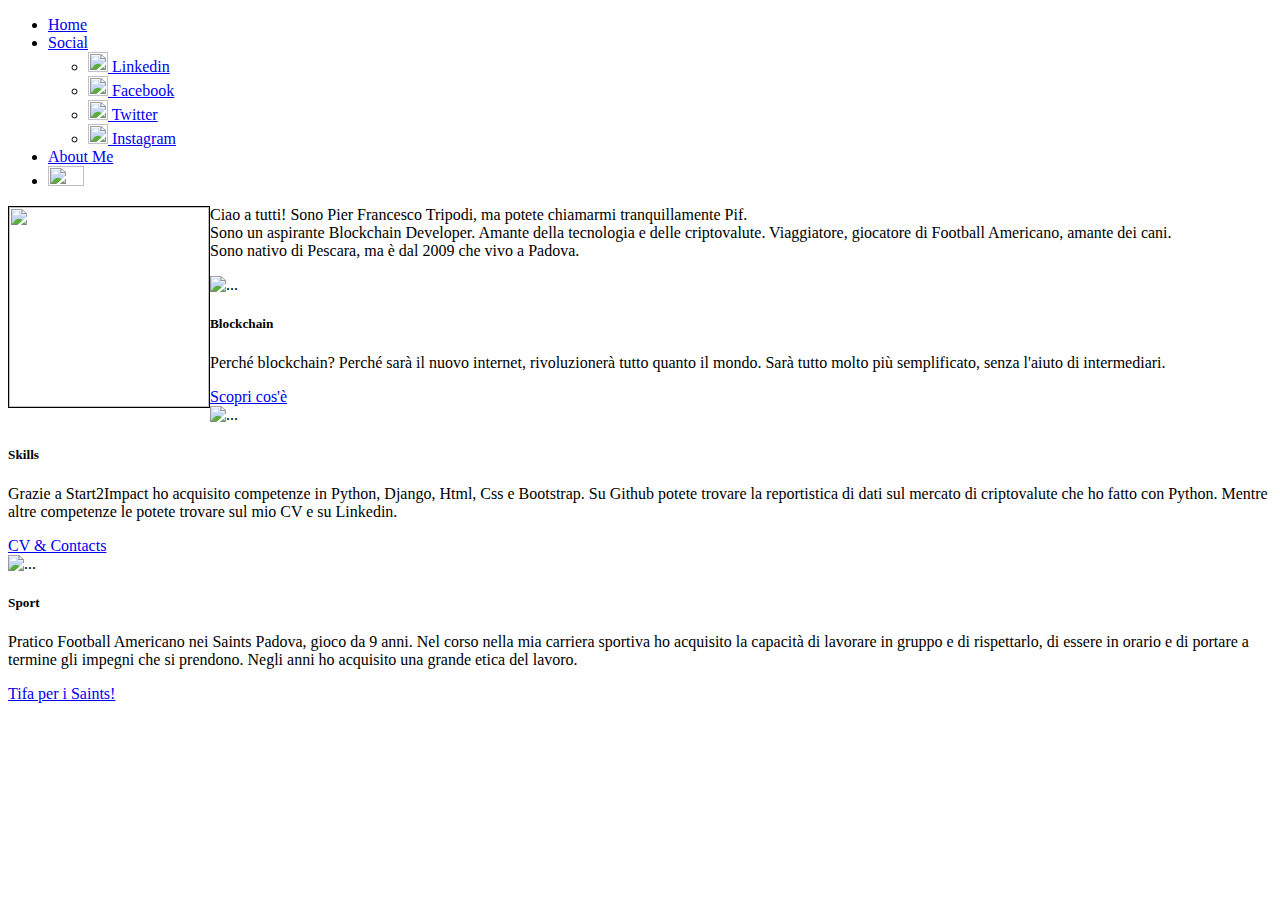
==== aboutme/index.html @ 4a9d157e "Pulizia directory" ====
<!doctype html>
<html lang="it">
  <head>
    <meta charset="utf-8">
    <meta name="viewport" content="width=device-width, initial-scale=1">
    <link href="https://cdn.jsdelivr.net/npm/bootstrap@5.1.3/dist/css/bootstrap.min.css" rel="stylesheet" integrity="sha384-1BmE4kWBq78iYhFldvKuhfTAU6auU8tT94WrHftjDbrCEXSU1oBoqyl2QvZ6jIW3" crossorigin="anonymous">
    <title>Pier Francesco Tripodi - About Me</title>
    <link rel="stylesheet" href="/assets/css/master.css" type="text/css">
  </head>

  <body class="sfondo2">
    <ul class="nav nav-tabs navbar-dark bg-dark">
        <li class="nav-item">
            <a class="nav-link link-light" href="/index.html">Home</a>
          </li>
      <li class="nav-item dropdown">
        <a class="nav-link link-light dropdown-toggle" data-bs-toggle="dropdown" href="#" role="button" aria-expanded="false">Social</a>
        <ul class="dropdown-menu grigio">
          <li><a class="dropdown-item" href="https://www.linkedin.com/in/pier-francesco-tripodi-073539223/"><img src="/assets/img/linkedin-logo.png" alt="" width="20" height="20" class="d-inline-block align-text-top"> Linkedin</a></li>
          <li><a class="dropdown-item" href="https://www.facebook.com/pierfrancesco.tripodi.3"><img src="/assets/img/facebook-logo.png" alt="" width="20" height="20" class="d-inline-block align-text-top"> Facebook</a></li>
          <li><a class="dropdown-item" href="https://twitter.com/PifBuongiorno"><img src="/assets/img/twitter-logo.png" alt="" width="20" height="20" class="d-inline-block align-text-top"> Twitter</a></li>
          <li><a class="dropdown-item" href="https://www.instagram.com/pifbuongiorno/"><img src="/assets/img/instagram-logo.jpeg" alt="" width="20" height="20" class="d-inline-block align-text-top"> Instagram</a></li>
        </ul>
      </li>
      <li class="nav-item">
        <a class="nav-link link-light" href="/aboutme/index.html">About Me</a>
      </li>
      <li class="nav-item">
        <a class="nav-link" href="https://github.com/Cozza50"><img src="/assets/img/github-logo.png" alt="" width="36" height="20" class="d-inline-block align-text-top"></a
      </li>
    </ul>

    <p class="text-center mybox bianco fs-5"><img src="/assets/img/foto-profilo.jpg" width="200" height="200" border="1" align="left"> Ciao a tutti! Sono Pier Francesco Tripodi, ma potete chiamarmi tranquillamente Pif. 
        <br> Sono un aspirante Blockchain Developer. Amante della tecnologia e delle criptovalute. Viaggiatore, giocatore di Football Americano, amante dei cani. 
        <br> Sono nativo di Pescara, ma è dal 2009 che vivo a Padova.
    </p>



    <div class="card-group my-5">
        <div class="card">
          <img src="/assets/img/cards-blockchain.jpeg" class="card-img-top" alt="...">
          <div class="card-body">
            <h5 class="card-title">Blockchain</h5>
            <p class="card-text">Perché blockchain? Perché sarà il nuovo internet, rivoluzionerà tutto quanto il mondo. Sarà tutto molto più semplificato, senza l'aiuto di intermediari.</p>
            <a class="btn btn-outline-info btn-sm" href="https://www.youtube.com/watch?v=SSo_EIwHSd4"> Scopri cos'è</a>
          </div>
        </div>
        <div class="card">
          <img src="/assets/img/cards-skills.jpeg" class="card-img-top" alt="...">
          <div class="card-body">
            <h5 class="card-title">Skills</h5>
            <p class="card-text">Grazie a Start2Impact ho acquisito competenze in Python, Django, Html, Css e Bootstrap. Su Github potete trovare la reportistica di dati sul mercato di criptovalute che ho fatto con Python. Mentre altre competenze le potete trovare sul mio CV e su Linkedin.</p>
            <a class="btn btn-outline-info btn-sm" href="/assets/cv/Pier Francesco Tripodi CV.pdf">CV & Contacts</a>
          </div>
        </div>
        <div class="card">
          <img src="/assets/img/football.JPG" class="card-img-top" alt="...">
          <div class="card-body">
            <h5 class="card-title">Sport</h5>
            <p class="card-text">Pratico Football Americano nei Saints Padova, gioco da 9 anni. Nel corso nella mia carriera sportiva ho acquisito la capacità di lavorare in gruppo e di rispettarlo, di essere in orario e di portare a termine gli impegni che si prendono. Negli anni ho acquisito una grande etica del lavoro.</p>
            <a class="btn btn-outline-info btn-sm" href="https://www.instagram.com/saints_padova/"> Tifa per i Saints!</a>
          </div>
        </div>
      </div>

    <script src="https://cdn.jsdelivr.net/npm/bootstrap@5.1.3/dist/js/bootstrap.bundle.min.js" integrity="sha384-ka7Sk0Gln4gmtz2MlQnikT1wXgYsOg+OMhuP+IlRH9sENBO0LRn5q+8nbTov4+1p" crossorigin="anonymous"></script>
  </body>
</html>
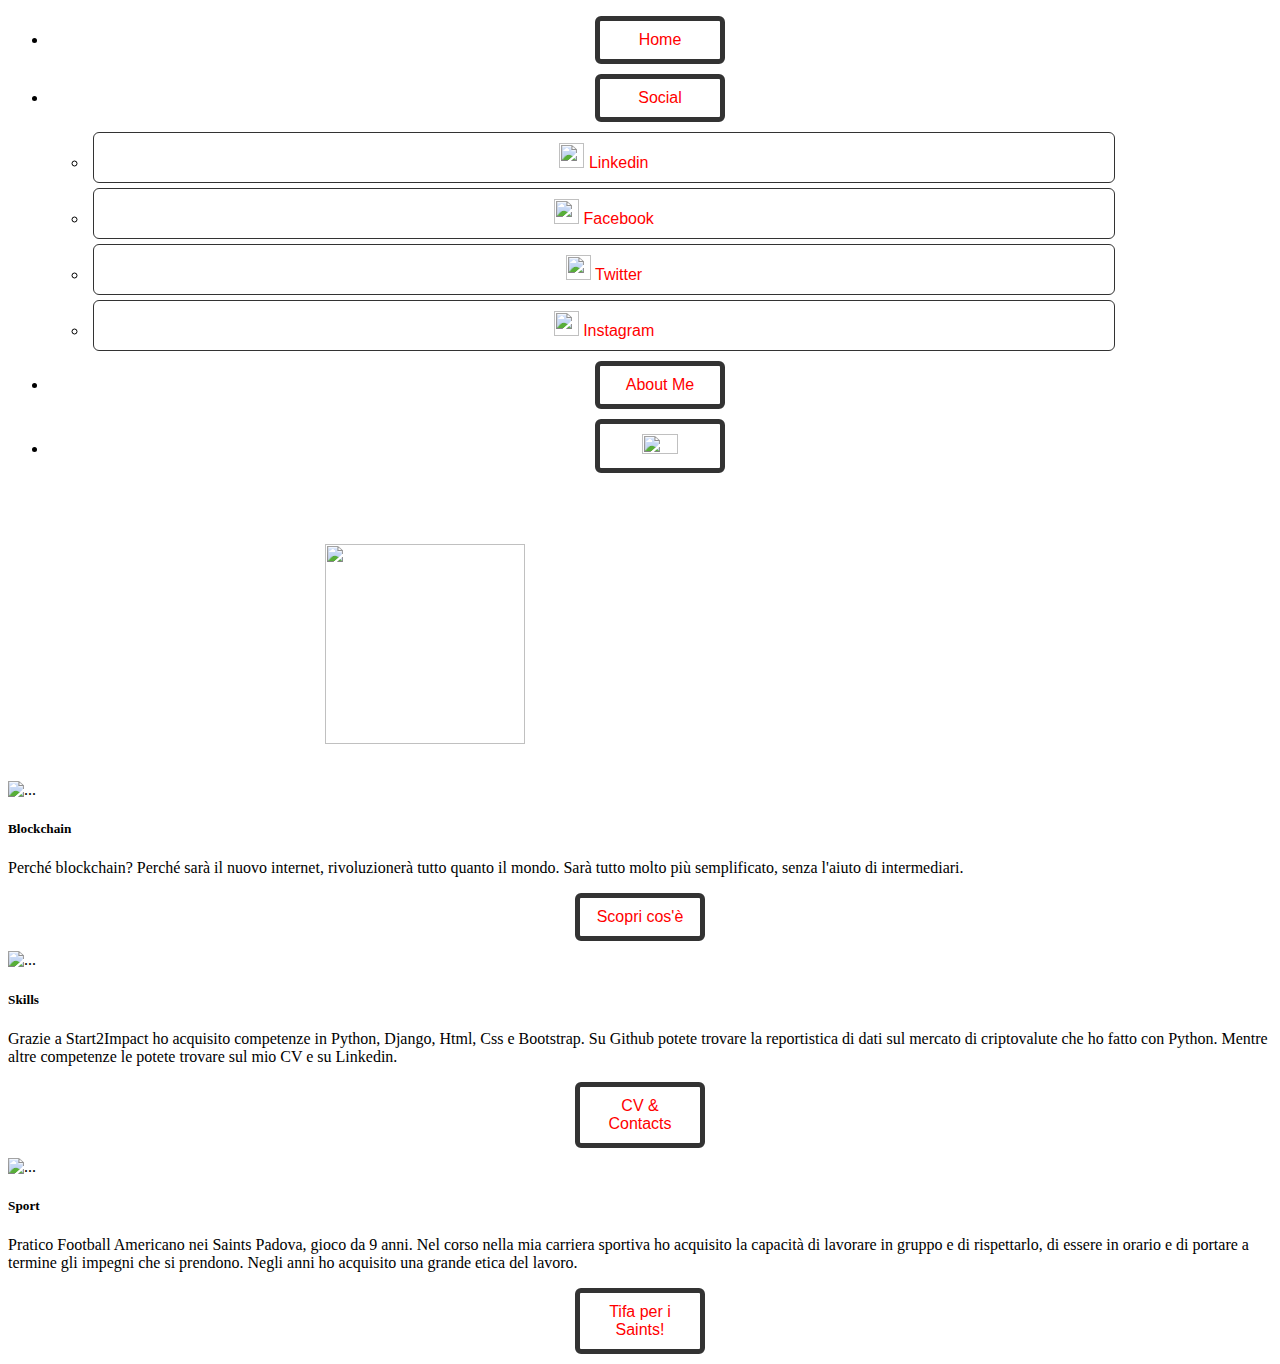
==== commit 603d4237: "Animazione Bottoni" ====
--- a/aboutme/index.html
+++ b/aboutme/index.html
@@ -9,41 +9,42 @@
   </head>
 
   <body class="sfondo2">
-    <ul class="nav nav-tabs navbar-dark bg-dark">
-        <li class="nav-item">
-            <a class="nav-link link-light" href="/index.html">Home</a>
-          </li>
+    <ul class="nav nav-tabs">
+      <li class="nav-item">
+        <a class="nav-link link-light btn" href="/index.html">Home</a>
+      </li>
       <li class="nav-item dropdown">
-        <a class="nav-link link-light dropdown-toggle" data-bs-toggle="dropdown" href="#" role="button" aria-expanded="false">Social</a>
+        <a class="nav-link link-light dropdown-toggle btn" data-bs-toggle="dropdown" href="#" role="button" aria-expanded="false">Social</a>
         <ul class="dropdown-menu grigio">
-          <li><a class="dropdown-item" href="https://www.linkedin.com/in/pier-francesco-tripodi-073539223/"><img src="/assets/img/linkedin-logo.png" alt="" width="20" height="20" class="d-inline-block align-text-top"> Linkedin</a></li>
-          <li><a class="dropdown-item" href="https://www.facebook.com/pierfrancesco.tripodi.3"><img src="/assets/img/facebook-logo.png" alt="" width="20" height="20" class="d-inline-block align-text-top"> Facebook</a></li>
-          <li><a class="dropdown-item" href="https://twitter.com/PifBuongiorno"><img src="/assets/img/twitter-logo.png" alt="" width="20" height="20" class="d-inline-block align-text-top"> Twitter</a></li>
-          <li><a class="dropdown-item" href="https://www.instagram.com/pifbuongiorno/"><img src="/assets/img/instagram-logo.jpeg" alt="" width="20" height="20" class="d-inline-block align-text-top"> Instagram</a></li>
+          <li><a class="dropdown-item social" href="https://www.linkedin.com/in/pier-francesco-tripodi-073539223/"><img src="/assets/img/linkedin-logo.png" alt="" width="25" height="25" class="d-inline-block align-text-top"> Linkedin</a></li>
+          <li><a class="dropdown-item social" href="https://www.facebook.com/pierfrancesco.tripodi.3"><img src="/assets/img/facebook-logo.png" alt="" width="25" height="25" class="d-inline-block align-text-top"> Facebook</a></li>
+          <li><a class="dropdown-item social" href="https://twitter.com/PifBuongiorno"><img src="/assets/img/twitter-logo.png" alt="" width="25" height="25" class="d-inline-block align-text-top">  Twitter</a></li>
+          <li><a class="dropdown-item social" href="https://www.instagram.com/pifbuongiorno/"><img src="/assets/img/instagram-logo.jpeg" alt="" width="25" height="25" class="d-inline-block align-text-top"> Instagram</a></li>
         </ul>
       </li>
       <li class="nav-item">
-        <a class="nav-link link-light" href="/aboutme/index.html">About Me</a>
+        <a class="nav-link link-light btn" href="/aboutme/index.html">About Me</a>
       </li>
       <li class="nav-item">
-        <a class="nav-link" href="https://github.com/Cozza50"><img src="/assets/img/github-logo.png" alt="" width="36" height="20" class="d-inline-block align-text-top"></a
+        <a class="nav-link btn2" href="https://github.com/Cozza50"><img src="/assets/img/github-logo.png" alt="" width="36" height="20" class="d-inline-block align-text-top"></a
       </li>
     </ul>
 
     <p class="text-center mybox bianco fs-5"><img src="/assets/img/foto-profilo.jpg" width="200" height="200" border="1" align="left"> Ciao a tutti! Sono Pier Francesco Tripodi, ma potete chiamarmi tranquillamente Pif. 
-        <br> Sono un aspirante Blockchain Developer. Amante della tecnologia e delle criptovalute. Viaggiatore, giocatore di Football Americano, amante dei cani. 
+        <br> Sono un aspirante Blockchain Developer. 
+        <br> Amante della tecnologia e delle criptovalute. Viaggiatore, giocatore di Football Americano, amante dei cani. 
         <br> Sono nativo di Pescara, ma è dal 2009 che vivo a Padova.
     </p>
 
 
 
-    <div class="card-group my-5">
+    <div class="card-group my-2 container">
         <div class="card">
           <img src="/assets/img/cards-blockchain.jpeg" class="card-img-top" alt="...">
           <div class="card-body">
             <h5 class="card-title">Blockchain</h5>
             <p class="card-text">Perché blockchain? Perché sarà il nuovo internet, rivoluzionerà tutto quanto il mondo. Sarà tutto molto più semplificato, senza l'aiuto di intermediari.</p>
-            <a class="btn btn-outline-info btn-sm" href="https://www.youtube.com/watch?v=SSo_EIwHSd4"> Scopri cos'è</a>
+            <a class="btn btn-sm" href="https://www.youtube.com/watch?v=SSo_EIwHSd4"> Scopri cos'è</a>
           </div>
         </div>
         <div class="card">
@@ -51,7 +52,7 @@
           <div class="card-body">
             <h5 class="card-title">Skills</h5>
             <p class="card-text">Grazie a Start2Impact ho acquisito competenze in Python, Django, Html, Css e Bootstrap. Su Github potete trovare la reportistica di dati sul mercato di criptovalute che ho fatto con Python. Mentre altre competenze le potete trovare sul mio CV e su Linkedin.</p>
-            <a class="btn btn-outline-info btn-sm" href="/assets/cv/Pier Francesco Tripodi CV.pdf">CV & Contacts</a>
+            <a class="btn btn-sm" href="/assets/cv/Pier Francesco Tripodi CV.pdf">CV & Contacts</a>
           </div>
         </div>
         <div class="card">
@@ -59,7 +60,7 @@
           <div class="card-body">
             <h5 class="card-title">Sport</h5>
             <p class="card-text">Pratico Football Americano nei Saints Padova, gioco da 9 anni. Nel corso nella mia carriera sportiva ho acquisito la capacità di lavorare in gruppo e di rispettarlo, di essere in orario e di portare a termine gli impegni che si prendono. Negli anni ho acquisito una grande etica del lavoro.</p>
-            <a class="btn btn-outline-info btn-sm" href="https://www.instagram.com/saints_padova/"> Tifa per i Saints!</a>
+            <a class="btn btn-sm" href="https://www.instagram.com/saints_padova/"> Tifa per i Saints!</a>
           </div>
         </div>
       </div>
--- a/assets/css/master.css
+++ b/assets/css/master.css
@@ -0,0 +1,117 @@
+.sfondo{
+    background: url(/assets/img/Sfondo.jpeg) no-repeat center center fixed;
+    -moz-background-size: cover;
+    -webkit-background-size: cover;
+    -o-background-size: cover;
+    background-size: cover;   
+}
+
+.sfondo2{
+    background: url(/assets/img/sfondo-2.jpeg) no-repeat center center fixed;
+    -moz-background-size: cover;
+    -webkit-background-size: cover;
+    -o-background-size: cover;
+    background-size: cover; 
+}
+
+.centrato{
+    display: block;
+    max-width: 500px;
+    margin: 0 auto;
+    height: 300px;
+    position: relative;
+    transform-style: preserve-3d;
+
+}
+
+.testo{
+    margin-top: auto;
+    color: white;
+    text-align: center;
+    position: relative;
+    top: 50%;
+    transform:translateY(-50%);
+}
+
+.grigio{
+    background-color:#ff000000;
+}
+
+.bianco{
+    color: white;
+}
+
+.mybox{
+    border: 10px solid #ff000000;
+    width: 50%;
+    margin: auto;
+    margin-top: 50px;
+    margin-bottom: 50px;
+    padding-bottom: 70px;
+    padding-top: 10px;
+
+}
+
+/* Animazione bottoni */
+.btn{
+    background-color: #fff;
+    border: 5px solid #333;
+    border-radius: 6px;
+    color: rgb(255, 0, 0);
+    display: block;
+    font-family: sans-serif;
+    margin: 10px auto;
+    max-width: 100px;
+    padding: 10px;
+    text-align: center;
+    text-decoration: none;
+  
+    transition: all .6s;
+  }
+  
+  .btn:hover{
+    background-color: rgb(255, 0, 0);
+    color: #fff;
+  }
+
+  .btn2{
+    background-color: #fff;
+    border: 5px solid #333;
+    border-radius: 6px;
+    color: #333;
+    display: block;
+    font-family: sans-serif;
+    margin: 10px auto;
+    max-width: 100px;
+    padding: 10px;
+    text-align: center;
+    text-decoration: none;
+  
+    transition: all .6s;
+  }
+  
+  .btn2:hover{
+    background-color: rgb(255, 0, 0);
+    color: #fff;
+  }
+
+  .social{
+    background-color: rgb(255, 255, 255);
+    border: 1px solid #333;
+    border-radius: 6px;
+    color: rgb(255, 0, 0);
+    display: block;
+    font-family: sans-serif;
+    margin: 5px;
+    max-width: 1000px;
+    padding: 10px;
+    text-align: center;
+    text-decoration: none;
+  
+    transition: all .6s;
+  }
+  
+  .social:hover{
+    background-color: rgb(255, 0, 0);
+    color: rgb(255, 255, 255);
+  }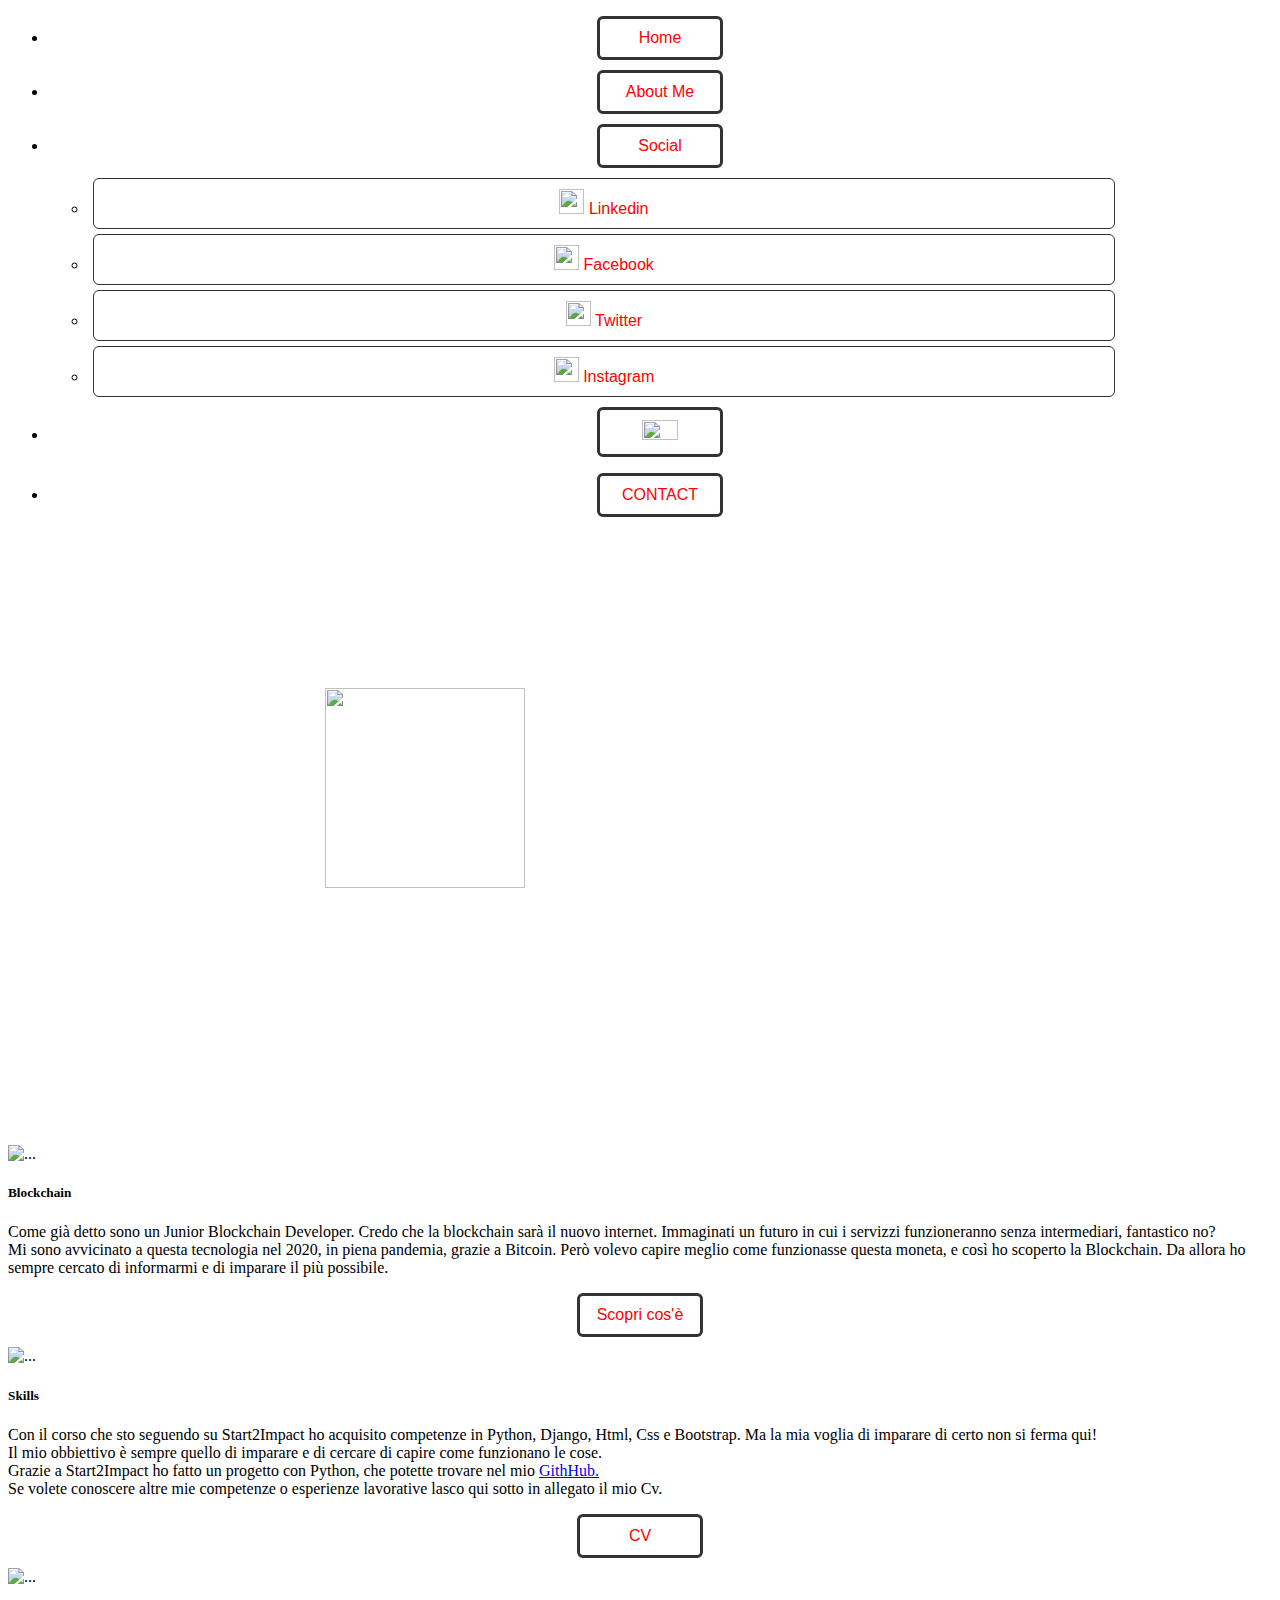
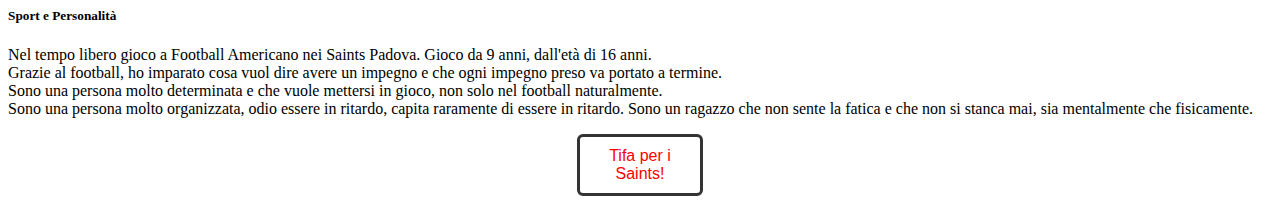
==== commit a288f6a8: "Sistemazione" ====
--- a/aboutme/index.html
+++ b/aboutme/index.html
@@ -6,33 +6,50 @@
     <link href="https://cdn.jsdelivr.net/npm/bootstrap@5.1.3/dist/css/bootstrap.min.css" rel="stylesheet" integrity="sha384-1BmE4kWBq78iYhFldvKuhfTAU6auU8tT94WrHftjDbrCEXSU1oBoqyl2QvZ6jIW3" crossorigin="anonymous">
     <title>Pier Francesco Tripodi - About Me</title>
     <link rel="stylesheet" href="/assets/css/master.css" type="text/css">
+    <link rel="shortcut icon" type="image/jpg" href="/assets/img/favicon.png"/>
   </head>
 
   <body class="sfondo2">
-    <ul class="nav nav-tabs">
-      <li class="nav-item">
-        <a class="nav-link link-light btn" href="/index.html">Home</a>
-      </li>
-      <li class="nav-item dropdown">
-        <a class="nav-link link-light dropdown-toggle btn" data-bs-toggle="dropdown" href="#" role="button" aria-expanded="false">Social</a>
-        <ul class="dropdown-menu grigio">
-          <li><a class="dropdown-item social" href="https://www.linkedin.com/in/pier-francesco-tripodi-073539223/"><img src="/assets/img/linkedin-logo.png" alt="" width="25" height="25" class="d-inline-block align-text-top"> Linkedin</a></li>
-          <li><a class="dropdown-item social" href="https://www.facebook.com/pierfrancesco.tripodi.3"><img src="/assets/img/facebook-logo.png" alt="" width="25" height="25" class="d-inline-block align-text-top"> Facebook</a></li>
-          <li><a class="dropdown-item social" href="https://twitter.com/PifBuongiorno"><img src="/assets/img/twitter-logo.png" alt="" width="25" height="25" class="d-inline-block align-text-top">  Twitter</a></li>
-          <li><a class="dropdown-item social" href="https://www.instagram.com/pifbuongiorno/"><img src="/assets/img/instagram-logo.jpeg" alt="" width="25" height="25" class="d-inline-block align-text-top"> Instagram</a></li>
-        </ul>
-      </li>
-      <li class="nav-item">
-        <a class="nav-link link-light btn" href="/aboutme/index.html">About Me</a>
-      </li>
-      <li class="nav-item">
-        <a class="nav-link btn2" href="https://github.com/Cozza50"><img src="/assets/img/github-logo.png" alt="" width="36" height="20" class="d-inline-block align-text-top"></a
-      </li>
-    </ul>
+    <nav class="navbar navbar-expand-lg navbar-light bg-dark fixed-top">
+      <div class="container-fluid">
+        <div class="collapse navbar-collapse" id="navbarSupportedContent">
+          <ul class="navbar-nav me-auto mb-2 mb-lg-0">
+            <li class="nav-item">
+              <a class="nav-link-danger active bottone" aria-current="page" href="/index.html">Home</a>
+            </li>
+            <li class="nav-item">
+              <a class="nav-link-danger active bottone" aria-current="page" href="/aboutme/index.html">About Me</a>
+            </li>
+            <li class="nav-item dropdown">
+              <a class="nav-link-danger dropdown-toggle bottone" href="#" id="navbarDropdown" role="button" data-bs-toggle="dropdown" aria-expanded="false">
+                Social
+              </a>
+              <ul class="dropdown-menu grigio">
+                <li><a class="dropdown-item social" href="https://www.linkedin.com/in/pier-francesco-tripodi-073539223/"><img src="/assets/img/linkedin-logo.png" alt="" width="25" height="25" class="d-inline-block align-text-top"> Linkedin</a></li>
+                <li><a class="dropdown-item social" href="https://www.facebook.com/pierfrancesco.tripodi.3"><img src="/assets/img/facebook-logo.png" alt="" width="25" height="25" class="d-inline-block align-text-top"> Facebook</a></li>
+                <li><a class="dropdown-item social" href="https://twitter.com/PifBuongiorno"><img src="/assets/img/twitter-logo.png" alt="" width="25" height="25" class="d-inline-block align-text-top">  Twitter</a></li>
+                <li><a class="dropdown-item social" href="https://www.instagram.com/pifbuongiorno/"><img src="/assets/img/instagram-logo.jpeg" alt="" width="25" height="25" class="d-inline-block align-text-top"> Instagram</a></li>
+              </ul>
+            </li>
+            <li class="nav-item">
+              <a class="nav-link-danger btn2" href="https://github.com/Cozza50"><img src="/assets/img/github-logo.png" alt="" width="36" height="20" class="d-inline-block align-text-top"></a>
+            </li>
+          </ul>
+          <ul>
+            <li class="nav-item">
+              <a class="nav-link-danger active bottone" aria-current="page" href="/contact/index.html">CONTACT</a>
+          </ul>
+        </div>
+      </div>
+    </nav>
 
-    <p class="text-center mybox bianco fs-5"><img src="/assets/img/foto-profilo.jpg" width="200" height="200" border="1" align="left"> Ciao a tutti! Sono Pier Francesco Tripodi, ma potete chiamarmi tranquillamente Pif. 
-        <br> Sono un aspirante Blockchain Developer. 
-        <br> Amante della tecnologia e delle criptovalute. Viaggiatore, giocatore di Football Americano, amante dei cani. 
+
+    <p class="text-center mybox bianco fs-5"><img src="/assets/img/foto-profilo.jpg" width="200" height="200" border="1" align="top"> <br> 
+        <br> Hello everyone!
+        <br> Mi chiamo Pier Francesco, ma potete chiamarmi Pif.  
+        <br> Sono un aspirante Blockchain Developer, studente presso Start2Impact.
+        <br> Amante della tecnologia e delle criptovalute.
+        <br> Mi piace viaggiare, stare all'aria aperta e praticare sport. 
         <br> Sono nativo di Pescara, ma è dal 2009 che vivo a Padova.
     </p>
 
@@ -43,24 +60,35 @@
           <img src="/assets/img/cards-blockchain.jpeg" class="card-img-top" alt="...">
           <div class="card-body">
             <h5 class="card-title">Blockchain</h5>
-            <p class="card-text">Perché blockchain? Perché sarà il nuovo internet, rivoluzionerà tutto quanto il mondo. Sarà tutto molto più semplificato, senza l'aiuto di intermediari.</p>
-            <a class="btn btn-sm" href="https://www.youtube.com/watch?v=SSo_EIwHSd4"> Scopri cos'è</a>
+            <p class="card-text">Come già detto sono un Junior Blockchain Developer. Credo che la blockchain sarà il nuovo internet. Immaginati un futuro in cui i servizzi funzioneranno senza intermediari, fantastico no?
+              <br> Mi sono avvicinato a questa tecnologia nel 2020, in piena pandemia, grazie a Bitcoin. Però volevo capire meglio come funzionasse questa moneta, e così ho scoperto la Blockchain. 
+              Da allora ho sempre cercato di informarmi e di imparare il più possibile.
+            </p>
+            <a class="btn btn-sm bottone" href="blockchain/index.html"> Scopri cos'è</a>
           </div>
         </div>
         <div class="card">
           <img src="/assets/img/cards-skills.jpeg" class="card-img-top" alt="...">
           <div class="card-body">
             <h5 class="card-title">Skills</h5>
-            <p class="card-text">Grazie a Start2Impact ho acquisito competenze in Python, Django, Html, Css e Bootstrap. Su Github potete trovare la reportistica di dati sul mercato di criptovalute che ho fatto con Python. Mentre altre competenze le potete trovare sul mio CV e su Linkedin.</p>
-            <a class="btn btn-sm" href="/assets/cv/Pier Francesco Tripodi CV.pdf">CV & Contacts</a>
+            <p class="card-text">Con il corso che sto seguendo su Start2Impact ho acquisito competenze in Python, Django, Html, Css e Bootstrap. Ma la mia voglia di imparare di certo non si ferma qui! 
+              <br> Il mio obbiettivo è sempre quello di imparare e di cercare di capire come funzionano le cose. 
+              <br> Grazie a Start2Impact ho fatto un progetto con Python, che potette trovare nel mio <a href="https://github.com/Cozza50/Progetto_Python_Pierfrancesco_Tripodi">GithHub.</a> 
+              <br> Se volete conoscere altre mie competenze o esperienze lavorative lasco qui sotto in allegato il mio Cv.
+            </p>
+            <a class="btn btn-sm bottone" href="/assets/cv/Pier Francesco Tripodi CV.pdf">CV</a>
           </div>
         </div>
         <div class="card">
           <img src="/assets/img/football.JPG" class="card-img-top" alt="...">
           <div class="card-body">
-            <h5 class="card-title">Sport</h5>
-            <p class="card-text">Pratico Football Americano nei Saints Padova, gioco da 9 anni. Nel corso nella mia carriera sportiva ho acquisito la capacità di lavorare in gruppo e di rispettarlo, di essere in orario e di portare a termine gli impegni che si prendono. Negli anni ho acquisito una grande etica del lavoro.</p>
-            <a class="btn btn-sm" href="https://www.instagram.com/saints_padova/"> Tifa per i Saints!</a>
+            <h5 class="card-title">Sport e Personalità</h5>
+            <p class="card-text">Nel tempo libero gioco a Football Americano nei Saints Padova. Gioco da 9 anni, dall'età di 16 anni.
+              <br> Grazie al football, ho imparato cosa vuol dire avere un impegno e che ogni impegno preso va portato a termine. 
+              <br> Sono una persona molto determinata e che vuole mettersi in gioco, non solo nel football naturalmente. 
+              <br> Sono una persona molto organizzata, odio essere in ritardo, capita raramente di essere in ritardo. Sono un ragazzo che non sente la fatica e che non si stanca mai, sia mentalmente che fisicamente.
+            </p>
+            <a class="btn btn-sm bottone" href="https://www.instagram.com/saints_padova/"> Tifa per i Saints!</a>
           </div>
         </div>
       </div>
--- a/assets/css/master.css
+++ b/assets/css/master.css
@@ -15,6 +15,7 @@
 }
 
 .centrato{
+  padding-top: 100px;
     display: block;
     max-width: 500px;
     margin: 0 auto;
@@ -45,7 +46,7 @@
     border: 10px solid #ff000000;
     width: 50%;
     margin: auto;
-    margin-top: 50px;
+    margin-top: 150px;
     margin-bottom: 50px;
     padding-bottom: 70px;
     padding-top: 10px;
@@ -53,9 +54,9 @@
 }
 
 /* Animazione bottoni */
-.btn{
+.bottone{
     background-color: #fff;
-    border: 5px solid #333;
+    border: solid #333;
     border-radius: 6px;
     color: rgb(255, 0, 0);
     display: block;
@@ -69,14 +70,14 @@
     transition: all .6s;
   }
   
-  .btn:hover{
+.bottone:hover{
     background-color: rgb(255, 0, 0);
     color: #fff;
   }
 
   .btn2{
     background-color: #fff;
-    border: 5px solid #333;
+    border: solid #333;
     border-radius: 6px;
     color: #333;
     display: block;
@@ -114,4 +115,47 @@
   .social:hover{
     background-color: rgb(255, 0, 0);
     color: rgb(255, 255, 255);
+  }
+
+  /* Form Contatti */
+
+  div.elem-group {
+    margin: 40px 0;
+  }
+  
+  label {
+    display: block;
+    font-family: 'Aleo';
+    padding-bottom: 4px;
+    font-size: 1.25em;
+  }
+  
+  input, select, textarea {
+    border-radius: 2px;
+    border: 1px solid #ccc;
+    box-sizing: border-box;
+    font-size: 1.25em;
+    font-family: 'Aleo';
+    width: 500px;
+    padding: 8px;
+  }
+  
+  textarea {
+    height: 250px;
+  }
+  
+  /*
+  button {
+    height: 50px;
+    background: green;
+    color: white;
+    border: 2px solid darkgreen;
+    font-size: 1.25em;
+    font-family: 'Aleo';
+    border-radius: 4px;
+    cursor: pointer;
+  }
+  
+  button:hover {
+    border: 2px solid black;
   }